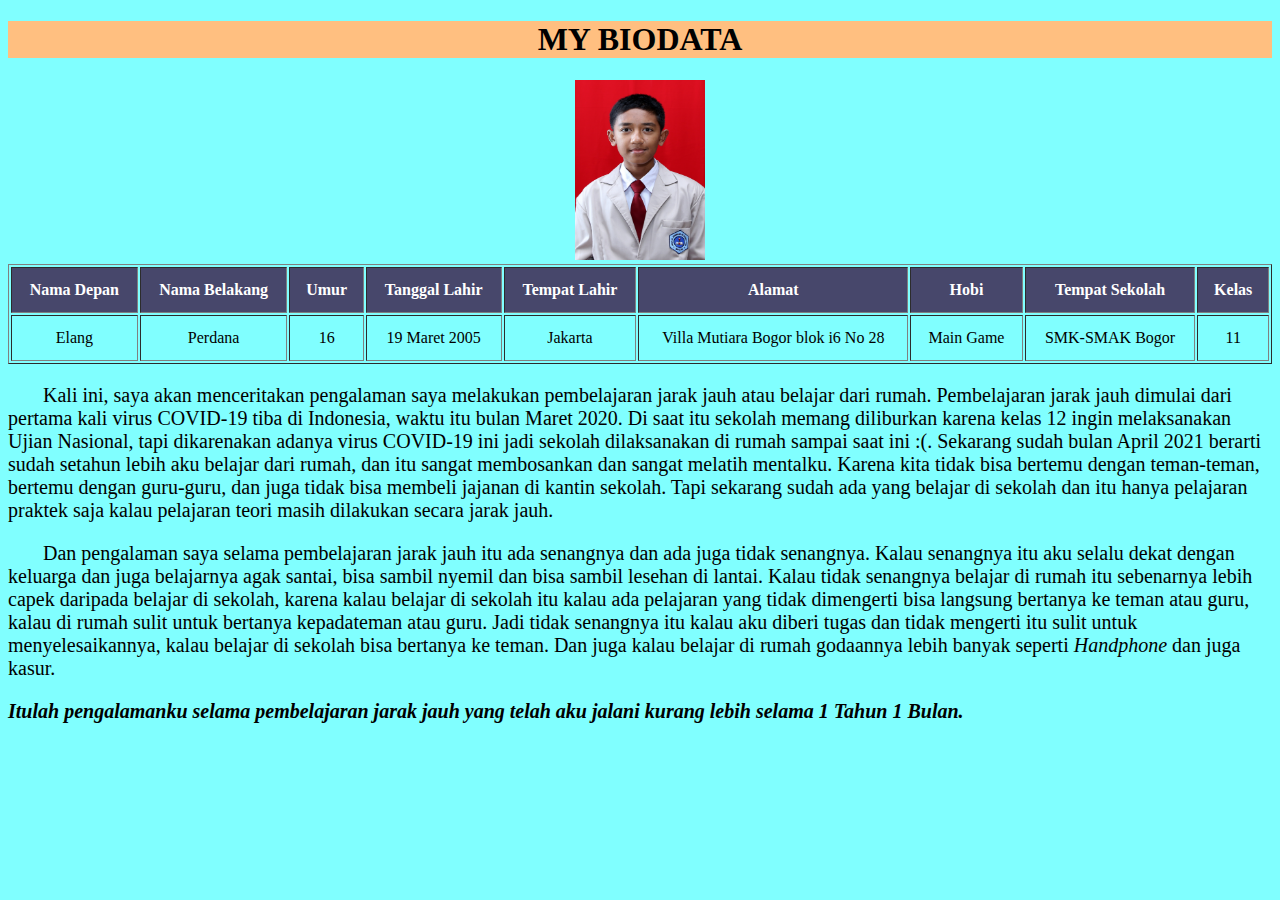
==== index.html @ 36224527 "Add files via upload" ====
<!DOCTYPE html>
<html>
<head>
	<title>Website Elang 2</title>
</head>
<body style="background-color: #80ffff">
	<h1 style="background-color:#ffbf80;text-align: center; "><b>MY BIODATA</b></h1>
	
	<center><img src="foto elang.jpg"width="130"height="180"alt="my photo"></center>
	
	<table border="1" cellpadding="13" style="width:100%">
  <tr style="background-color:#47476b;color: white ">
  	<th>Nama Depan</th>
    <th>Nama Belakang</th>
	<th>Umur</th>
    <th>Tanggal Lahir</th>
    <th>Tempat Lahir</th>
    <th>Alamat</th>
    <th>Hobi</th>
    <th>Tempat Sekolah</th>
    <th>Kelas</th>
	</tr>

  <tr>
	<td style="text-align: center;">Elang</td>
	<td style="text-align: center;">Perdana</td>
	<td style="text-align: center;">16</td>
	<td style="text-align: center;">19 Maret 2005</td>
	<td style="text-align: center;">Jakarta</td>
	<td style="text-align: center;">Villa Mutiara Bogor blok i6 No 28</td>
	<td style="text-align: center;">Main Game</td>
	<td style="text-align: center;">SMK-SMAK Bogor</td>
	<td style="text-align: center;">11</td>
	</tr>
</table>

<p style="text-indent: 35px;font-size: 20px">Kali ini, saya akan menceritakan pengalaman saya melakukan pembelajaran jarak jauh atau belajar dari rumah. Pembelajaran jarak jauh dimulai dari pertama kali virus COVID-19 tiba di Indonesia, waktu itu bulan Maret 2020. Di saat itu sekolah memang diliburkan karena kelas 12 ingin melaksanakan Ujian Nasional, tapi dikarenakan adanya virus COVID-19 ini jadi sekolah dilaksanakan di rumah sampai saat ini :(. Sekarang sudah bulan April 2021 berarti sudah setahun lebih aku belajar dari rumah, dan itu sangat membosankan dan sangat melatih mentalku. Karena kita tidak bisa bertemu dengan teman-teman, bertemu dengan guru-guru, dan juga tidak bisa membeli jajanan di kantin sekolah. Tapi sekarang sudah ada yang belajar di sekolah dan itu hanya pelajaran praktek saja kalau pelajaran teori masih dilakukan secara jarak jauh.</p>

<p style="text-indent: 35px;font-size: 20px">Dan pengalaman saya selama pembelajaran jarak jauh itu ada senangnya dan ada juga tidak senangnya. Kalau senangnya itu aku selalu dekat dengan keluarga dan juga belajarnya agak santai, bisa sambil nyemil dan bisa sambil lesehan di lantai. Kalau tidak senangnya belajar di rumah itu sebenarnya lebih capek daripada belajar di sekolah, karena kalau belajar di sekolah itu kalau ada pelajaran yang tidak dimengerti bisa langsung bertanya ke teman atau guru, kalau di rumah sulit untuk bertanya kepadateman atau guru. Jadi tidak senangnya itu kalau aku diberi tugas dan tidak mengerti itu sulit untuk menyelesaikannya, kalau belajar di sekolah bisa bertanya ke teman. Dan juga kalau belajar di rumah godaannya lebih banyak seperti <em>Handphone</em> dan juga kasur. </p>

<p style="font-size: 20px"><b><em>Itulah pengalamanku selama pembelajaran jarak jauh yang telah aku jalani kurang lebih selama 1 Tahun 1 Bulan.</em></b></p> 
</body>
</html>
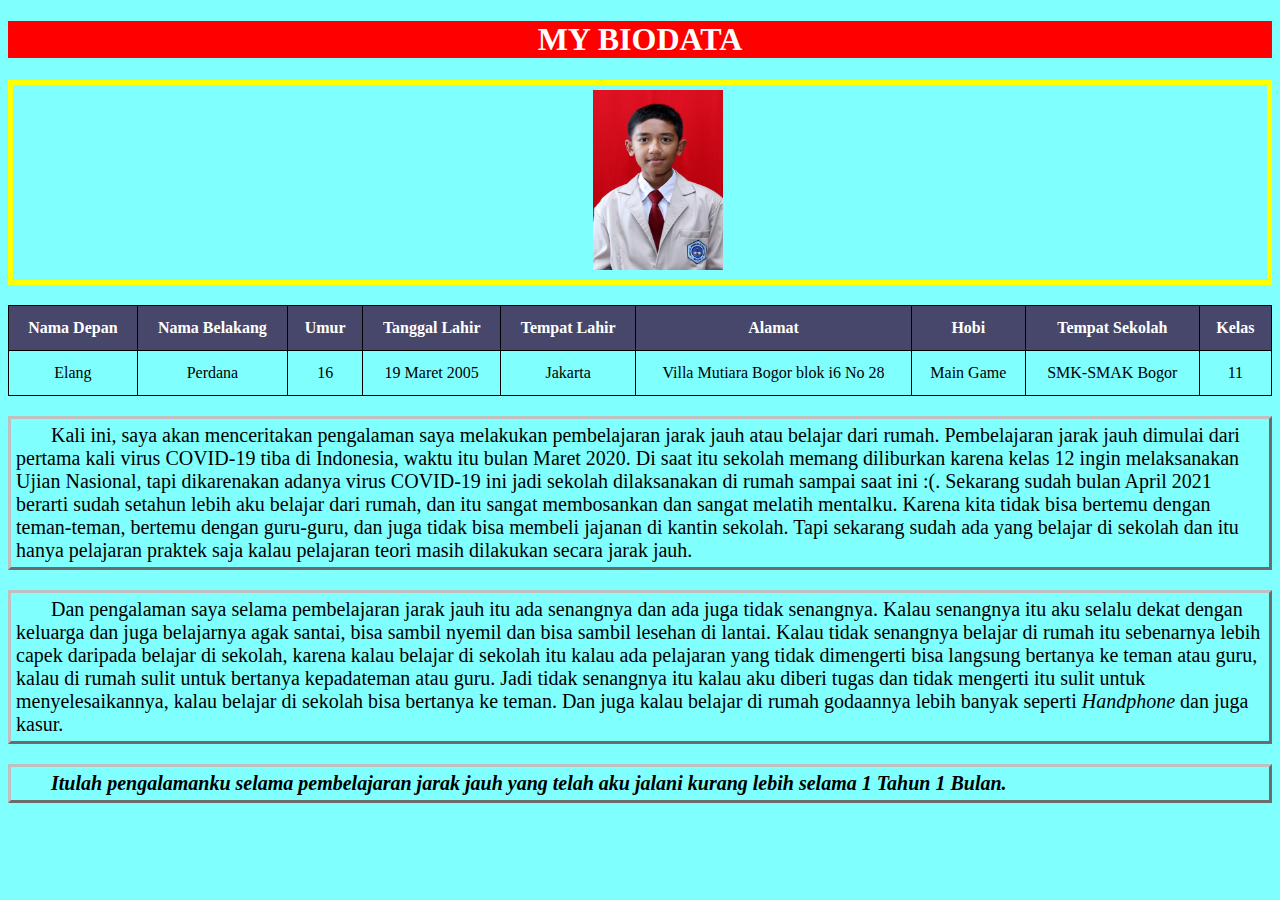
==== commit 1c599970: "Update index.html" ====
--- a/index.html
+++ b/index.html
@@ -1,12 +1,13 @@
 <!DOCTYPE html>
 <html>
 <head>
+	<link rel="stylesheet" type="text/css" href="style.css">
 	<title>Website Elang 2</title>
 </head>
 <body style="background-color: #80ffff">
-	<h1 style="background-color:#ffbf80;text-align: center; "><b>MY BIODATA</b></h1>
+	<h1><b>MY BIODATA</b></h1>
 	
-	<center><img src="foto elang.jpg"width="130"height="180"alt="my photo"></center>
+	<center><p id="borderimg"><img src="foto elang.jpg"width="130"height="180"alt="my photo"></p></center>
 	
 	<table border="1" cellpadding="13" style="width:100%">
   <tr style="background-color:#47476b;color: white ">
@@ -40,4 +41,4 @@
 
 <p style="font-size: 20px"><b><em>Itulah pengalamanku selama pembelajaran jarak jauh yang telah aku jalani kurang lebih selama 1 Tahun 1 Bulan.</em></b></p> 
 </body>
-</html>+</html>
--- a/style.css
+++ b/style.css
@@ -0,0 +1,29 @@
+body {
+	background-color: silver
+}
+h1 {
+	color: white;
+	text-align: center;
+	background-color: red;
+}
+#borderimg {
+	border-image-: 10px;
+	border: 5px solid yellow;
+	padding: 5px;
+}
+table, th, td {
+	border: 1.9px solid black;
+	text-align: center;
+}
+table {
+	width: 100%;
+	border-collapse: collapse;
+}
+p {
+	border-style: outset;
+	text-indent: 35px;
+	font-size: 20px;
+	padding: 5px;
+	border-color: silver
+
+}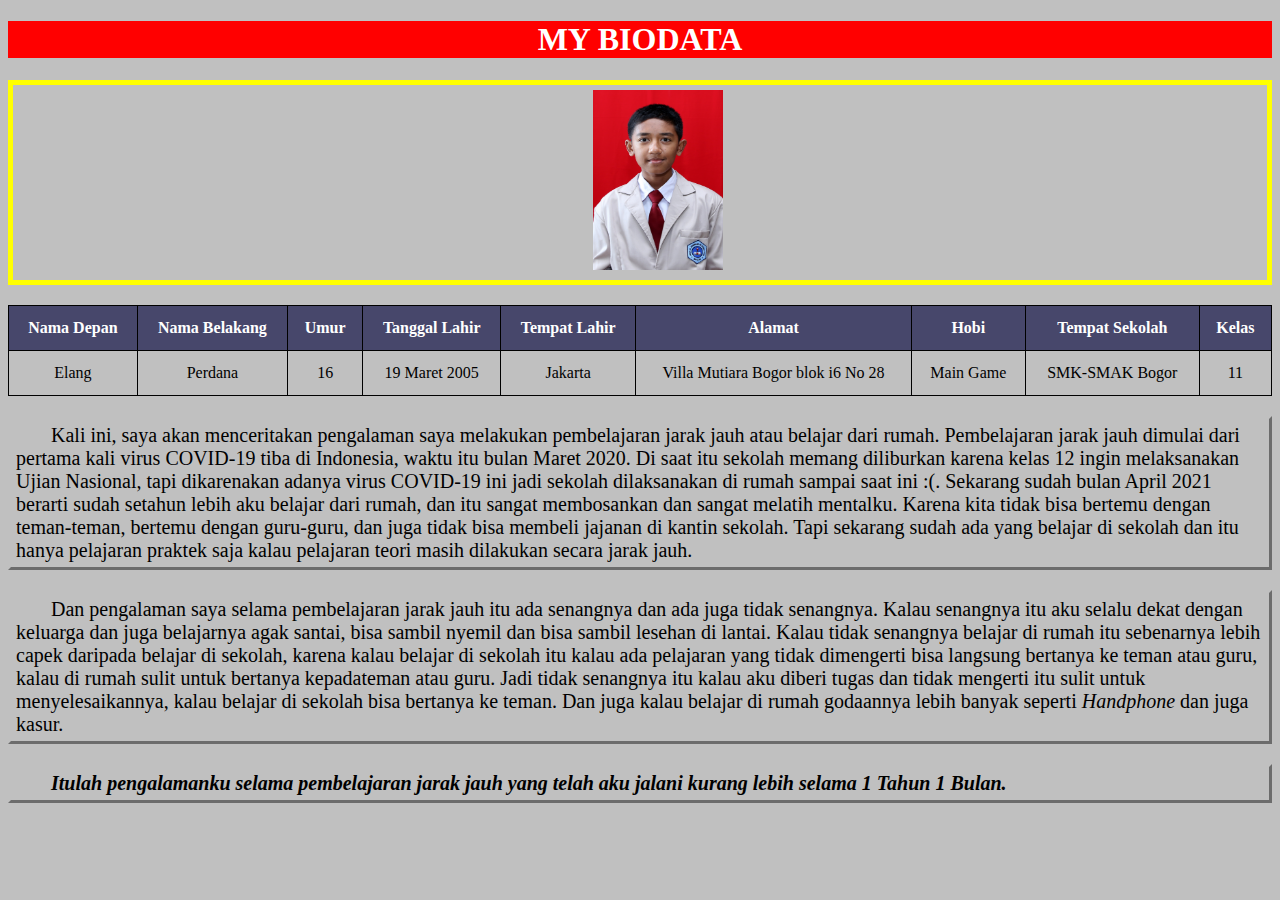
==== commit 5a8c4eef: "Update index.html" ====
--- a/index.html
+++ b/index.html
@@ -4,7 +4,7 @@
 	<link rel="stylesheet" type="text/css" href="style.css">
 	<title>Website Elang 2</title>
 </head>
-<body style="background-color: #80ffff">
+<body>
 	<h1><b>MY BIODATA</b></h1>
 	
 	<center><p id="borderimg"><img src="foto elang.jpg"width="130"height="180"alt="my photo"></p></center>
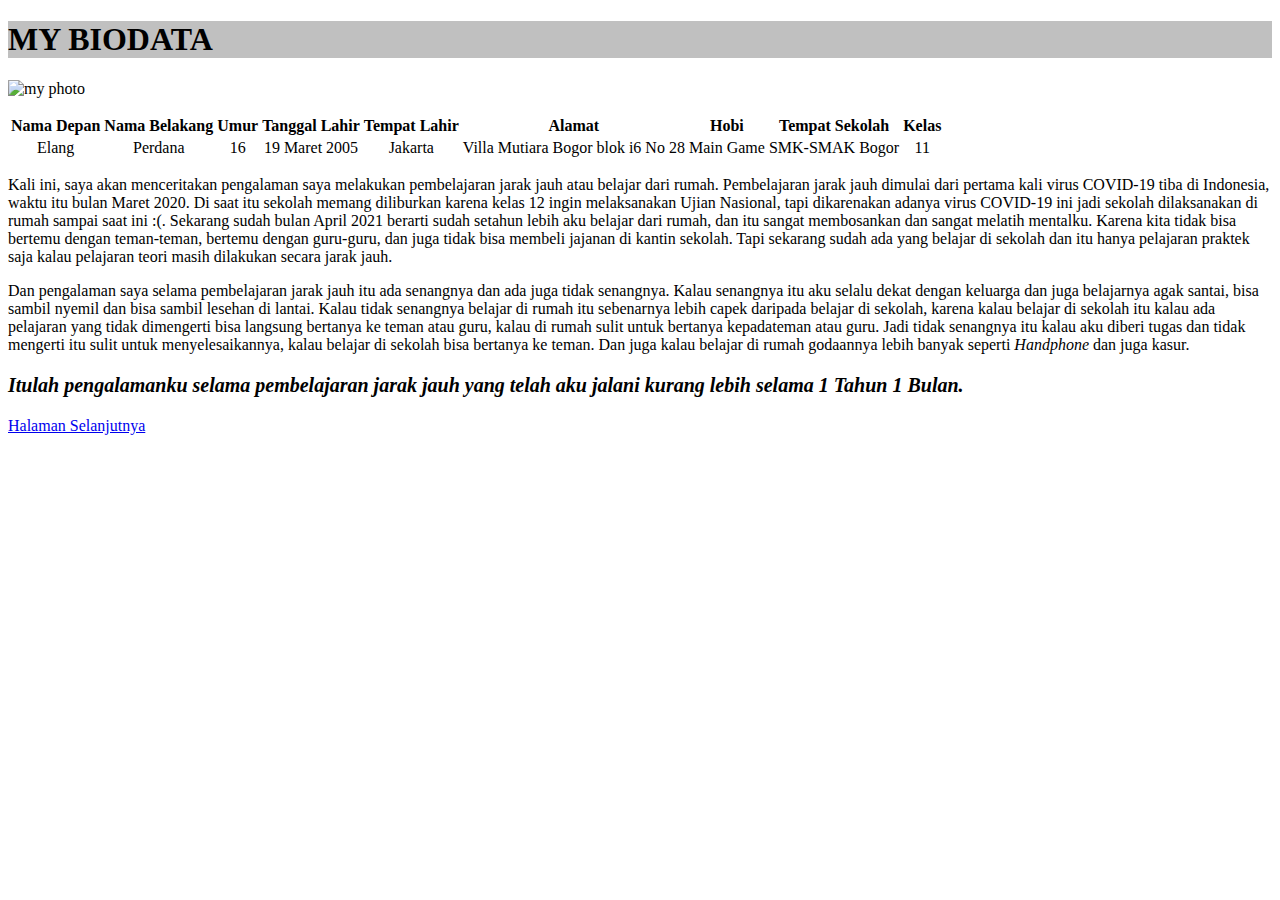
==== commit 4a20adcc: "Add files via upload" ====
--- a/index.html
+++ b/index.html
@@ -1,44 +1,60 @@
 <!DOCTYPE html>
 <html>
 <head>
-	<link rel="stylesheet" type="text/css" href="style.css">
+	<link href="https://cdn.jsdelivr.net/npm/bootstrap@5.0.0-beta1/dist/css/bootstrap.min.css" rel="stylesheet" integrity="sha384-giJF6kkoqNQ00vy+HMDP7azOuL0xtbfIcaT9wjKHr8RbDVddVHyTfAAsrekwKmP1" crossorigin="anonymous">
 	<title>Website Elang 2</title>
 </head>
-<body>
-	<h1><b>MY BIODATA</b></h1>
+<body >
+	<div class="container-fluid py-3">
+	<h1 class="h1 text-center" style="background-color: silver"><b>MY BIODATA</b></h1>
+
 	
-	<center><p id="borderimg"><img src="foto elang.jpg"width="130"height="180"alt="my photo"></p></center>
+   <div class="text-center">
+	<img src="Foto/foto elang.jpg" width="130" height="180" class="mx-auto" alt="my photo"></p>
+   </div>
 	
-	<table border="1" cellpadding="13" style="width:100%">
-  <tr style="background-color:#47476b;color: white ">
-  	<th>Nama Depan</th>
-    <th>Nama Belakang</th>
-	<th>Umur</th>
-    <th>Tanggal Lahir</th>
-    <th>Tempat Lahir</th>
-    <th>Alamat</th>
-    <th>Hobi</th>
-    <th>Tempat Sekolah</th>
-    <th>Kelas</th>
-	</tr>
+	<table class="table table-bordered">
+		<thead class="table-dark text-center">
+     		<tr>
+			  	<th>Nama Depan</th>
+			    <th>Nama Belakang</th>
+				<th>Umur</th>
+			    <th>Tanggal Lahir</th>
+			    <th>Tempat Lahir</th>
+			    <th>Alamat</th>
+			    <th>Hobi</th>
+			    <th>Tempat Sekolah</th>
+			    <th>Kelas</th>
+			</tr>
+		</thead>
 
-  <tr>
-	<td style="text-align: center;">Elang</td>
-	<td style="text-align: center;">Perdana</td>
-	<td style="text-align: center;">16</td>
-	<td style="text-align: center;">19 Maret 2005</td>
-	<td style="text-align: center;">Jakarta</td>
-	<td style="text-align: center;">Villa Mutiara Bogor blok i6 No 28</td>
-	<td style="text-align: center;">Main Game</td>
-	<td style="text-align: center;">SMK-SMAK Bogor</td>
-	<td style="text-align: center;">11</td>
-	</tr>
-</table>
+		<tbody>
+			<tr>
+				<td style="text-align: center;">Elang</td>
+				<td style="text-align: center;">Perdana</td>
+				<td style="text-align: center;">16</td>
+				<td style="text-align: center;">19 Maret 2005</td>
+				<td style="text-align: center;">Jakarta</td>
+				<td style="text-align: center;">Villa Mutiara Bogor blok i6 No 28</td>
+				<td style="text-align: center;">Main Game</td>
+				<td style="text-align: center;">SMK-SMAK Bogor</td>
+				<td style="text-align: center;">11</td>
+			</tr>
+		</tbody>
+	</table>
 
-<p style="text-indent: 35px;font-size: 20px">Kali ini, saya akan menceritakan pengalaman saya melakukan pembelajaran jarak jauh atau belajar dari rumah. Pembelajaran jarak jauh dimulai dari pertama kali virus COVID-19 tiba di Indonesia, waktu itu bulan Maret 2020. Di saat itu sekolah memang diliburkan karena kelas 12 ingin melaksanakan Ujian Nasional, tapi dikarenakan adanya virus COVID-19 ini jadi sekolah dilaksanakan di rumah sampai saat ini :(. Sekarang sudah bulan April 2021 berarti sudah setahun lebih aku belajar dari rumah, dan itu sangat membosankan dan sangat melatih mentalku. Karena kita tidak bisa bertemu dengan teman-teman, bertemu dengan guru-guru, dan juga tidak bisa membeli jajanan di kantin sekolah. Tapi sekarang sudah ada yang belajar di sekolah dan itu hanya pelajaran praktek saja kalau pelajaran teori masih dilakukan secara jarak jauh.</p>
+	<p>Kali ini, saya akan menceritakan pengalaman saya melakukan pembelajaran jarak jauh atau belajar dari rumah. Pembelajaran jarak jauh dimulai dari pertama kali virus COVID-19 tiba di Indonesia, waktu itu bulan Maret 2020. Di saat itu sekolah memang diliburkan karena kelas 12 ingin melaksanakan Ujian Nasional, tapi dikarenakan adanya virus COVID-19 ini jadi sekolah dilaksanakan di rumah sampai saat ini :(. Sekarang sudah bulan April 2021 berarti sudah setahun lebih aku belajar dari rumah, dan itu sangat membosankan dan sangat melatih mentalku. Karena kita tidak bisa bertemu dengan teman-teman, bertemu dengan guru-guru, dan juga tidak bisa membeli jajanan di kantin sekolah. Tapi sekarang sudah ada yang belajar di sekolah dan itu hanya pelajaran praktek saja kalau pelajaran teori masih dilakukan secara jarak jauh.</p>
 
-<p style="text-indent: 35px;font-size: 20px">Dan pengalaman saya selama pembelajaran jarak jauh itu ada senangnya dan ada juga tidak senangnya. Kalau senangnya itu aku selalu dekat dengan keluarga dan juga belajarnya agak santai, bisa sambil nyemil dan bisa sambil lesehan di lantai. Kalau tidak senangnya belajar di rumah itu sebenarnya lebih capek daripada belajar di sekolah, karena kalau belajar di sekolah itu kalau ada pelajaran yang tidak dimengerti bisa langsung bertanya ke teman atau guru, kalau di rumah sulit untuk bertanya kepadateman atau guru. Jadi tidak senangnya itu kalau aku diberi tugas dan tidak mengerti itu sulit untuk menyelesaikannya, kalau belajar di sekolah bisa bertanya ke teman. Dan juga kalau belajar di rumah godaannya lebih banyak seperti <em>Handphone</em> dan juga kasur. </p>
 
-<p style="font-size: 20px"><b><em>Itulah pengalamanku selama pembelajaran jarak jauh yang telah aku jalani kurang lebih selama 1 Tahun 1 Bulan.</em></b></p> 
+	<p>Dan pengalaman saya selama pembelajaran jarak jauh itu ada senangnya dan ada juga tidak senangnya. Kalau senangnya itu aku selalu dekat dengan keluarga dan juga belajarnya agak santai, bisa sambil nyemil dan bisa sambil lesehan di lantai. Kalau tidak senangnya belajar di rumah itu sebenarnya lebih capek daripada belajar di sekolah, karena kalau belajar di sekolah itu kalau ada pelajaran yang tidak dimengerti bisa langsung bertanya ke teman atau guru, kalau di rumah sulit untuk bertanya kepadateman atau guru. Jadi tidak senangnya itu kalau aku diberi tugas dan tidak mengerti itu sulit untuk menyelesaikannya, kalau belajar di sekolah bisa bertanya ke teman. Dan juga kalau belajar di rumah godaannya lebih banyak seperti <em>Handphone</em> dan juga kasur. </p>
+
+	<p style="font-size: 20px"><b><em>Itulah pengalamanku selama pembelajaran jarak jauh yang telah aku jalani kurang lebih selama 1 Tahun 1 Bulan.</em></b></p> 
+
+	<div class="d-grid gap-2 d-md-flex justify-content-md-end">
+	<a class="btn btn-primary me-md-2" href="latihan bootstrap.html" role="button">Halaman Selanjutnya
+  
+  	</a>
+</div>
+</div>
 </body>
-</html>
+</html>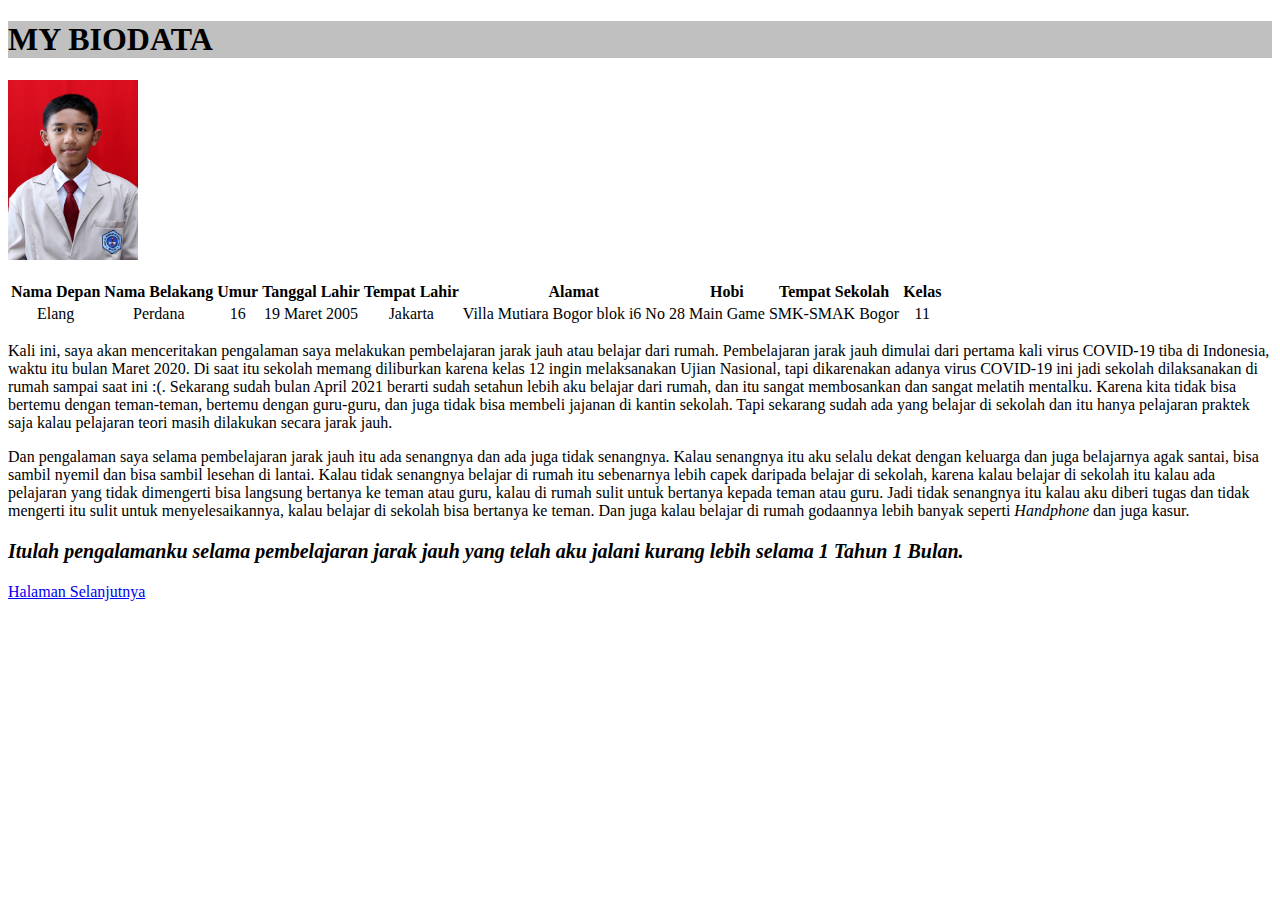
==== commit 6daa6519: "Update index.html" ====
--- a/index.html
+++ b/index.html
@@ -46,15 +46,15 @@
 	<p>Kali ini, saya akan menceritakan pengalaman saya melakukan pembelajaran jarak jauh atau belajar dari rumah. Pembelajaran jarak jauh dimulai dari pertama kali virus COVID-19 tiba di Indonesia, waktu itu bulan Maret 2020. Di saat itu sekolah memang diliburkan karena kelas 12 ingin melaksanakan Ujian Nasional, tapi dikarenakan adanya virus COVID-19 ini jadi sekolah dilaksanakan di rumah sampai saat ini :(. Sekarang sudah bulan April 2021 berarti sudah setahun lebih aku belajar dari rumah, dan itu sangat membosankan dan sangat melatih mentalku. Karena kita tidak bisa bertemu dengan teman-teman, bertemu dengan guru-guru, dan juga tidak bisa membeli jajanan di kantin sekolah. Tapi sekarang sudah ada yang belajar di sekolah dan itu hanya pelajaran praktek saja kalau pelajaran teori masih dilakukan secara jarak jauh.</p>
 
 
-	<p>Dan pengalaman saya selama pembelajaran jarak jauh itu ada senangnya dan ada juga tidak senangnya. Kalau senangnya itu aku selalu dekat dengan keluarga dan juga belajarnya agak santai, bisa sambil nyemil dan bisa sambil lesehan di lantai. Kalau tidak senangnya belajar di rumah itu sebenarnya lebih capek daripada belajar di sekolah, karena kalau belajar di sekolah itu kalau ada pelajaran yang tidak dimengerti bisa langsung bertanya ke teman atau guru, kalau di rumah sulit untuk bertanya kepadateman atau guru. Jadi tidak senangnya itu kalau aku diberi tugas dan tidak mengerti itu sulit untuk menyelesaikannya, kalau belajar di sekolah bisa bertanya ke teman. Dan juga kalau belajar di rumah godaannya lebih banyak seperti <em>Handphone</em> dan juga kasur. </p>
+	<p>Dan pengalaman saya selama pembelajaran jarak jauh itu ada senangnya dan ada juga tidak senangnya. Kalau senangnya itu aku selalu dekat dengan keluarga dan juga belajarnya agak santai, bisa sambil nyemil dan bisa sambil lesehan di lantai. Kalau tidak senangnya belajar di rumah itu sebenarnya lebih capek daripada belajar di sekolah, karena kalau belajar di sekolah itu kalau ada pelajaran yang tidak dimengerti bisa langsung bertanya ke teman atau guru, kalau di rumah sulit untuk bertanya kepada teman atau guru. Jadi tidak senangnya itu kalau aku diberi tugas dan tidak mengerti itu sulit untuk menyelesaikannya, kalau belajar di sekolah bisa bertanya ke teman. Dan juga kalau belajar di rumah godaannya lebih banyak seperti <em>Handphone</em> dan juga kasur. </p>
 
 	<p style="font-size: 20px"><b><em>Itulah pengalamanku selama pembelajaran jarak jauh yang telah aku jalani kurang lebih selama 1 Tahun 1 Bulan.</em></b></p> 
 
 	<div class="d-grid gap-2 d-md-flex justify-content-md-end">
-	<a class="btn btn-primary me-md-2" href="latihan bootstrap.html" role="button">Halaman Selanjutnya
+	<a class="btn btn-primary me-md-2" href="fotogaleri.html" role="button">Halaman Selanjutnya
   
   	</a>
 </div>
 </div>
 </body>
-</html>+</html>
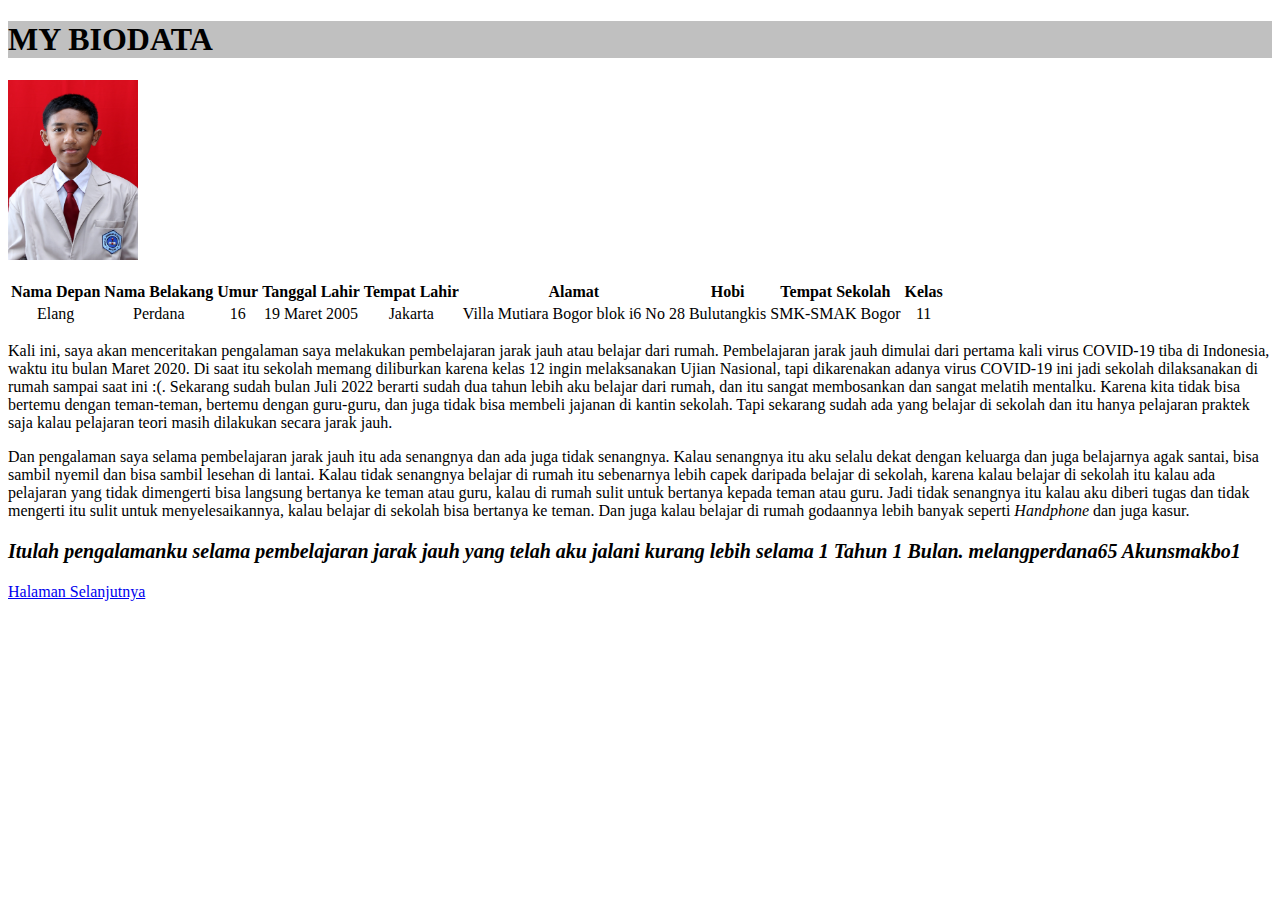
==== commit f127ed2c: "Update index.html" ====
--- a/index.html
+++ b/index.html
@@ -36,19 +36,19 @@
 				<td style="text-align: center;">19 Maret 2005</td>
 				<td style="text-align: center;">Jakarta</td>
 				<td style="text-align: center;">Villa Mutiara Bogor blok i6 No 28</td>
-				<td style="text-align: center;">Main Game</td>
+				<td style="text-align: center;">Bulutangkis</td>
 				<td style="text-align: center;">SMK-SMAK Bogor</td>
 				<td style="text-align: center;">11</td>
 			</tr>
 		</tbody>
 	</table>
 
-	<p>Kali ini, saya akan menceritakan pengalaman saya melakukan pembelajaran jarak jauh atau belajar dari rumah. Pembelajaran jarak jauh dimulai dari pertama kali virus COVID-19 tiba di Indonesia, waktu itu bulan Maret 2020. Di saat itu sekolah memang diliburkan karena kelas 12 ingin melaksanakan Ujian Nasional, tapi dikarenakan adanya virus COVID-19 ini jadi sekolah dilaksanakan di rumah sampai saat ini :(. Sekarang sudah bulan April 2021 berarti sudah setahun lebih aku belajar dari rumah, dan itu sangat membosankan dan sangat melatih mentalku. Karena kita tidak bisa bertemu dengan teman-teman, bertemu dengan guru-guru, dan juga tidak bisa membeli jajanan di kantin sekolah. Tapi sekarang sudah ada yang belajar di sekolah dan itu hanya pelajaran praktek saja kalau pelajaran teori masih dilakukan secara jarak jauh.</p>
+	<p>Kali ini, saya akan menceritakan pengalaman saya melakukan pembelajaran jarak jauh atau belajar dari rumah. Pembelajaran jarak jauh dimulai dari pertama kali virus COVID-19 tiba di Indonesia, waktu itu bulan Maret 2020. Di saat itu sekolah memang diliburkan karena kelas 12 ingin melaksanakan Ujian Nasional, tapi dikarenakan adanya virus COVID-19 ini jadi sekolah dilaksanakan di rumah sampai saat ini :(. Sekarang sudah bulan Juli 2022 berarti sudah dua tahun lebih aku belajar dari rumah, dan itu sangat membosankan dan sangat melatih mentalku. Karena kita tidak bisa bertemu dengan teman-teman, bertemu dengan guru-guru, dan juga tidak bisa membeli jajanan di kantin sekolah. Tapi sekarang sudah ada yang belajar di sekolah dan itu hanya pelajaran praktek saja kalau pelajaran teori masih dilakukan secara jarak jauh.</p>
 
 
 	<p>Dan pengalaman saya selama pembelajaran jarak jauh itu ada senangnya dan ada juga tidak senangnya. Kalau senangnya itu aku selalu dekat dengan keluarga dan juga belajarnya agak santai, bisa sambil nyemil dan bisa sambil lesehan di lantai. Kalau tidak senangnya belajar di rumah itu sebenarnya lebih capek daripada belajar di sekolah, karena kalau belajar di sekolah itu kalau ada pelajaran yang tidak dimengerti bisa langsung bertanya ke teman atau guru, kalau di rumah sulit untuk bertanya kepada teman atau guru. Jadi tidak senangnya itu kalau aku diberi tugas dan tidak mengerti itu sulit untuk menyelesaikannya, kalau belajar di sekolah bisa bertanya ke teman. Dan juga kalau belajar di rumah godaannya lebih banyak seperti <em>Handphone</em> dan juga kasur. </p>
 
-	<p style="font-size: 20px"><b><em>Itulah pengalamanku selama pembelajaran jarak jauh yang telah aku jalani kurang lebih selama 1 Tahun 1 Bulan.</em></b></p> 
+	<p style="font-size: 20px"><b><em>Itulah pengalamanku selama pembelajaran jarak jauh yang telah aku jalani kurang lebih selama 1 Tahun 1 Bulan. melangperdana65 Akunsmakbo1</em></b></p> 
 
 	<div class="d-grid gap-2 d-md-flex justify-content-md-end">
 	<a class="btn btn-primary me-md-2" href="fotogaleri.html" role="button">Halaman Selanjutnya
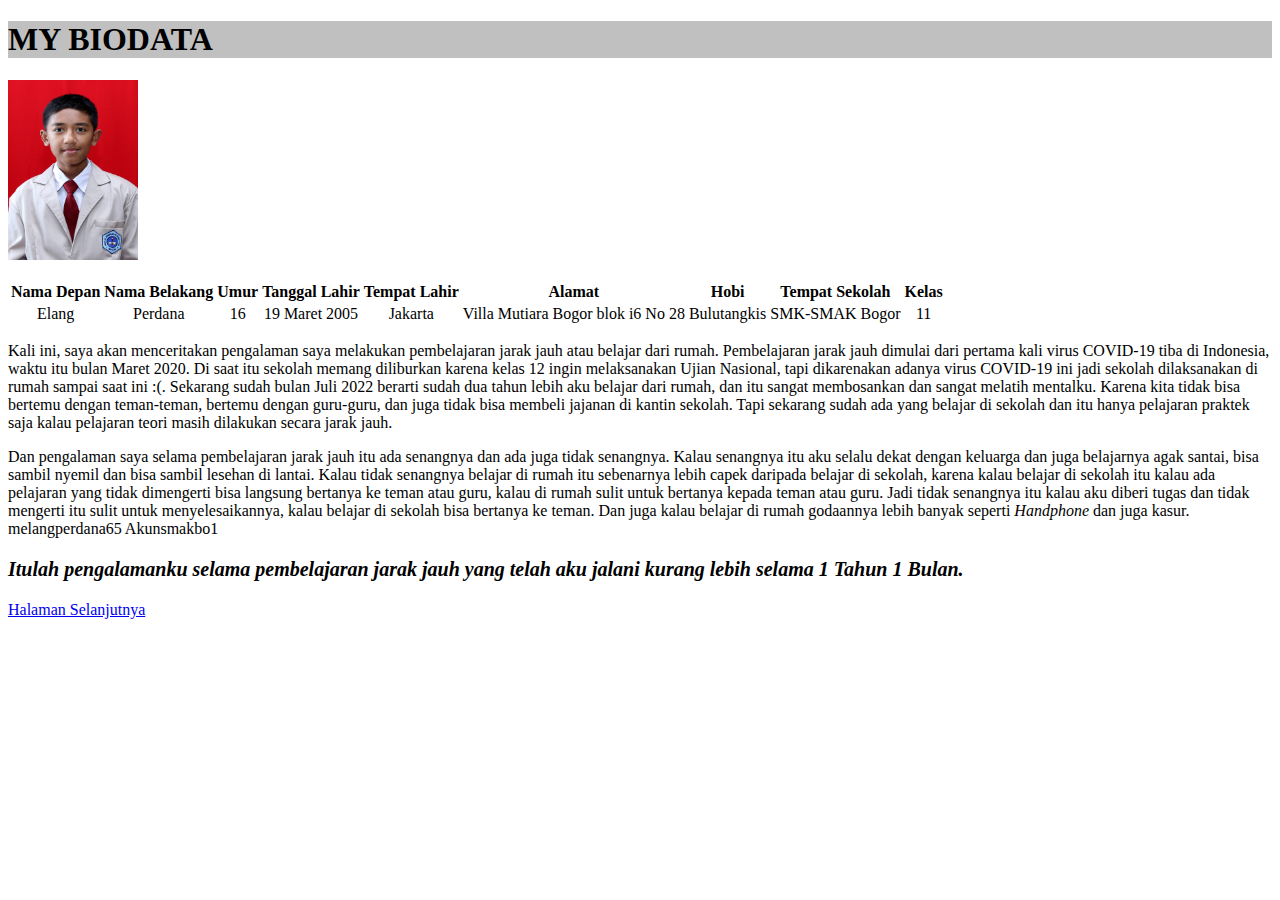
==== commit 012b1c22: "Update index.html" ====
--- a/index.html
+++ b/index.html
@@ -46,9 +46,9 @@
 	<p>Kali ini, saya akan menceritakan pengalaman saya melakukan pembelajaran jarak jauh atau belajar dari rumah. Pembelajaran jarak jauh dimulai dari pertama kali virus COVID-19 tiba di Indonesia, waktu itu bulan Maret 2020. Di saat itu sekolah memang diliburkan karena kelas 12 ingin melaksanakan Ujian Nasional, tapi dikarenakan adanya virus COVID-19 ini jadi sekolah dilaksanakan di rumah sampai saat ini :(. Sekarang sudah bulan Juli 2022 berarti sudah dua tahun lebih aku belajar dari rumah, dan itu sangat membosankan dan sangat melatih mentalku. Karena kita tidak bisa bertemu dengan teman-teman, bertemu dengan guru-guru, dan juga tidak bisa membeli jajanan di kantin sekolah. Tapi sekarang sudah ada yang belajar di sekolah dan itu hanya pelajaran praktek saja kalau pelajaran teori masih dilakukan secara jarak jauh.</p>
 
 
-	<p>Dan pengalaman saya selama pembelajaran jarak jauh itu ada senangnya dan ada juga tidak senangnya. Kalau senangnya itu aku selalu dekat dengan keluarga dan juga belajarnya agak santai, bisa sambil nyemil dan bisa sambil lesehan di lantai. Kalau tidak senangnya belajar di rumah itu sebenarnya lebih capek daripada belajar di sekolah, karena kalau belajar di sekolah itu kalau ada pelajaran yang tidak dimengerti bisa langsung bertanya ke teman atau guru, kalau di rumah sulit untuk bertanya kepada teman atau guru. Jadi tidak senangnya itu kalau aku diberi tugas dan tidak mengerti itu sulit untuk menyelesaikannya, kalau belajar di sekolah bisa bertanya ke teman. Dan juga kalau belajar di rumah godaannya lebih banyak seperti <em>Handphone</em> dan juga kasur. </p>
+	<p>Dan pengalaman saya selama pembelajaran jarak jauh itu ada senangnya dan ada juga tidak senangnya. Kalau senangnya itu aku selalu dekat dengan keluarga dan juga belajarnya agak santai, bisa sambil nyemil dan bisa sambil lesehan di lantai. Kalau tidak senangnya belajar di rumah itu sebenarnya lebih capek daripada belajar di sekolah, karena kalau belajar di sekolah itu kalau ada pelajaran yang tidak dimengerti bisa langsung bertanya ke teman atau guru, kalau di rumah sulit untuk bertanya kepada teman atau guru. Jadi tidak senangnya itu kalau aku diberi tugas dan tidak mengerti itu sulit untuk menyelesaikannya, kalau belajar di sekolah bisa bertanya ke teman. Dan juga kalau belajar di rumah godaannya lebih banyak seperti <em>Handphone</em> dan juga kasur. melangperdana65 Akunsmakbo1 </p>
 
-	<p style="font-size: 20px"><b><em>Itulah pengalamanku selama pembelajaran jarak jauh yang telah aku jalani kurang lebih selama 1 Tahun 1 Bulan. melangperdana65 Akunsmakbo1</em></b></p> 
+	<p style="font-size: 20px"><b><em>Itulah pengalamanku selama pembelajaran jarak jauh yang telah aku jalani kurang lebih selama 1 Tahun 1 Bulan.</em></b></p> 
 
 	<div class="d-grid gap-2 d-md-flex justify-content-md-end">
 	<a class="btn btn-primary me-md-2" href="fotogaleri.html" role="button">Halaman Selanjutnya
